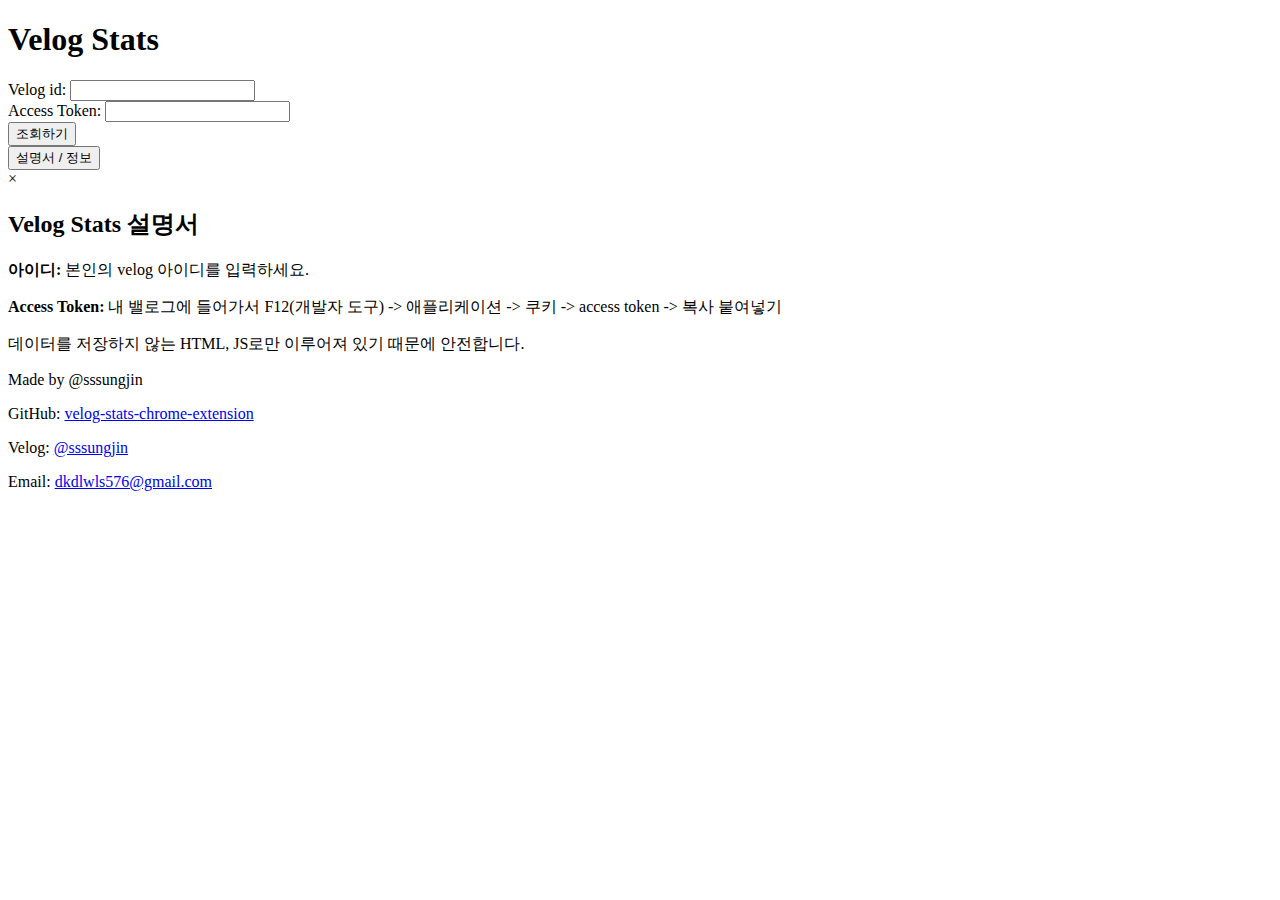
==== popup.html @ 38f6ad90 "feat: 설명서 / 정보 modal 추가" ====
<!DOCTYPE html>
<html lang="ko">
  <head>
    <meta charset="UTF-8" />
    <meta name="viewport" content="width=device-width, initial-scale=1.0" />
    <title>Velog 통계</title>
    <link rel="stylesheet" href="styles.css" />
  </head>
  <body>
    <h1>Velog Stats</h1>
    <form id="auth-form">
      <div class="form-group">
        <label for="userId">Velog id:</label>
        <input type="text" id="userId" required />
      </div>
      <div class="form-group">
        <label for="accessToken">Access Token:</label>
        <input type="text" id="accessToken" required />
      </div>
      <button type="submit">조회하기</button>
    </form>
    <button id="manual-button">설명서 / 정보</button>
    <div id="stats"></div>

    <div id="manual-modal" class="modal">
      <div class="modal-content">
        <span class="close">&times;</span>
        <h2>Velog Stats 설명서</h2>
        <p><strong>아이디:</strong> 본인의 velog 아이디를 입력하세요.</p>
        <p>
          <strong>Access Token:</strong> 내 밸로그에 들어가서 F12(개발자 도구)
          -> 애플리케이션 -> 쿠키 -> access token -> 복사 붙여넣기
        </p>
        <p>
          데이터를 저장하지 않는 HTML, JS로만 이루어져 있기 때문에 안전합니다.
        </p>
        <div class="author-info">
          <p>Made by @sssungjin</p>
          <p>
            GitHub:
            <a
              href="https://github.com/sssungjin/velog-stats-chrome-extension"
              target="_blank"
              >velog-stats-chrome-extension</a
            >
          </p>
          <p>
            Velog:
            <a href="https://velog.io/@sssungjin" target="_blank">@sssungjin</a>
          </p>
          <p>
            Email:
            <a href="mailto:dkdlwls576@gmail.com">dkdlwls576@gmail.com</a>
          </p>
        </div>
      </div>
    </div>

    <script src="popup.js"></script>
  </body>
</html>
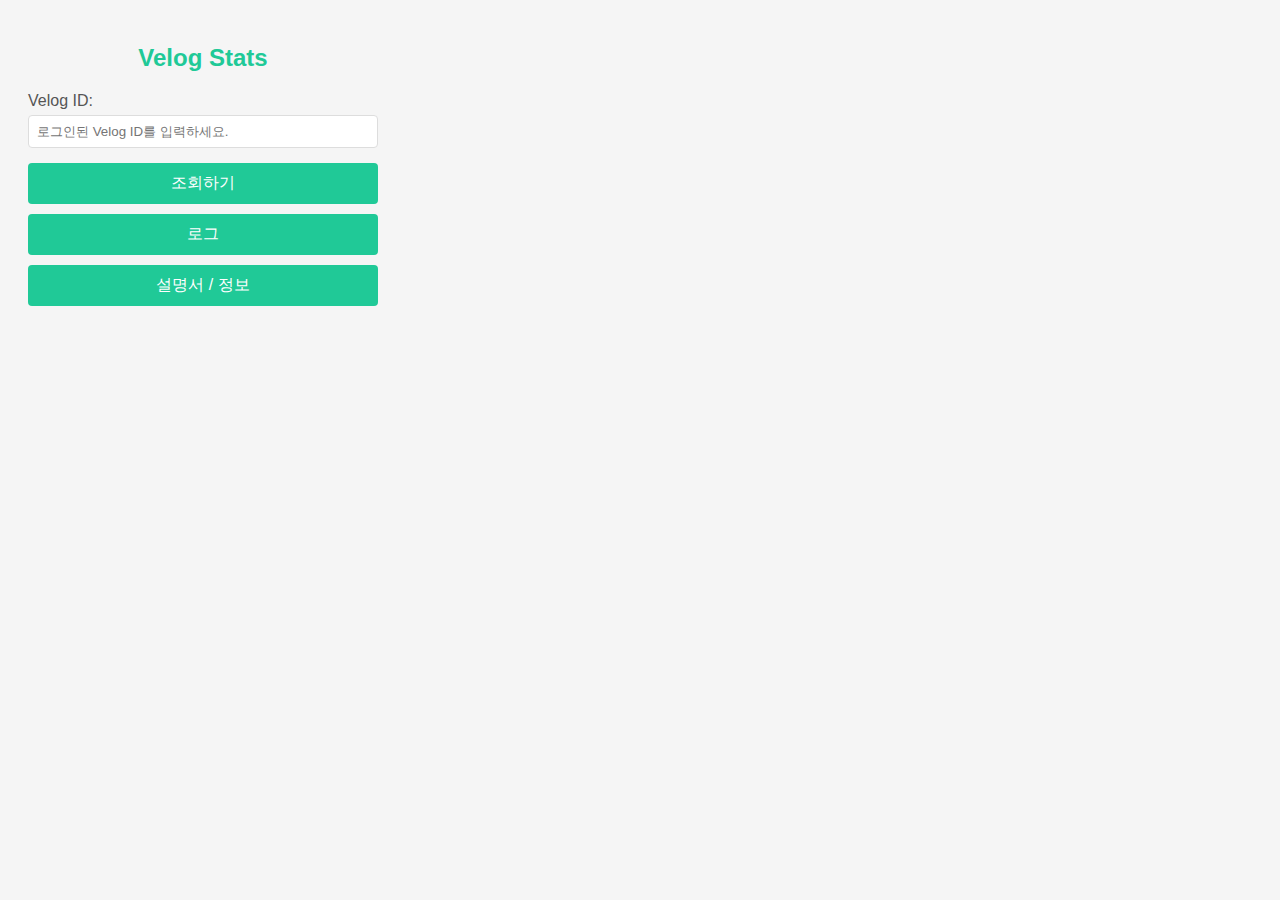
==== commit c7f777bc: "fix: Velog ID 입력란 placeholder 설정, 설명서 설명 수정" ====
--- a/popup.html
+++ b/popup.html
@@ -10,12 +10,13 @@
     <h1>Velog Stats</h1>
     <form id="auth-form">
       <div class="form-group">
-        <label for="userId">Velog id:</label>
-        <input type="text" id="userId" required />
-      </div>
-      <div class="form-group">
-        <label for="accessToken">Access Token:</label>
-        <input type="text" id="accessToken" required />
+        <label for="userId">Velog ID:</label>
+        <input
+          type="text"
+          id="userId"
+          placeholder="로그인된 Velog ID를 입력하세요."
+          required
+        />
       </div>
       <button type="submit">조회하기</button>
     </form>
@@ -26,22 +27,22 @@
       <div class="modal-content">
         <span class="close">&times;</span>
         <h2>Velog Stats 설명서</h2>
-        <p><strong>아이디:</strong> 본인의 velog 아이디를 입력하세요.</p>
+        <p>Velog ID: 본인의 Velog ID를 입력하세요.</p>
         <p>
-          <strong>Access Token:</strong> 내 밸로그에 들어가서 F12(개발자 도구)
-          -> 애플리케이션 -> 쿠키 -> access token -> 복사 붙여넣기
+          나의 ID 확인하기: Velog 로그인 > 내 벨로그 > url 확인
+          (velog.io/@{ID}/posts)
         </p>
         <p>
-          데이터를 저장하지 않는 HTML, JS로만 이루어져 있기 때문에 안전합니다.
+          Velog를 로그인 후 Velog 사이트에서 프로그램을 실행시키면
+          access_token을 추출하여 api를 호출 하여 Velog의 통계를 볼 수 있는
+          Chrome Extension 입니다.
         </p>
+        <p>데이터를 저장하지 않는 HTML, JS로만 이루어져 있습니다.</p>
         <div class="author-info">
-          <p>Made by @sssungjin</p>
           <p>
             GitHub:
-            <a
-              href="https://github.com/sssungjin/velog-stats-chrome-extension"
-              target="_blank"
-              >velog-stats-chrome-extension</a
+            <a href="https://github.com/sssungjin/Velog-Stats" target="_blank"
+              >Velog Stats</a
             >
           </p>
           <p>
@@ -56,6 +57,6 @@
       </div>
     </div>
 
-    <script src="popup.js"></script>
+    <script type="module" src="popup.js"></script>
   </body>
 </html>
--- a/styles.css
+++ b/styles.css
@@ -0,0 +1,152 @@
+body {
+  font-family: "Segoe UI", Tahoma, Geneva, Verdana, sans-serif;
+  padding: 20px;
+  width: 350px;
+  background-color: #f5f5f5;
+  color: #333;
+}
+
+h1 {
+  font-size: 24px;
+  color: #20c997;
+  text-align: center;
+  margin-bottom: 20px;
+}
+
+.form-group {
+  margin-bottom: 15px;
+}
+
+label {
+  display: block;
+  margin-bottom: 5px;
+  color: #555;
+}
+
+input {
+  width: 100%;
+  padding: 8px;
+  border: 1px solid #ddd;
+  border-radius: 4px;
+  box-sizing: border-box;
+}
+
+button {
+  width: 100%;
+  padding: 10px;
+  background-color: #20c997;
+  color: white;
+  border: none;
+  border-radius: 4px;
+  cursor: pointer;
+  font-size: 16px;
+  transition: background-color 0.3s;
+  margin-bottom: 10px;
+}
+
+button:hover {
+  background-color: #18a77b;
+}
+
+#stats {
+  margin-top: 20px;
+  background-color: white;
+  border-radius: 8px;
+  padding: 15px;
+  box-shadow: 0 2px 4px rgba(0, 0, 0, 0.1);
+  display: none;
+}
+
+.summary {
+  text-align: center;
+  margin-bottom: 15px;
+}
+
+.summary h2 {
+  color: #20c997;
+  margin-bottom: 10px;
+}
+
+.summary p {
+  margin: 5px 0;
+  font-size: 16px;
+}
+
+.post-item {
+  background-color: #f9f9f9;
+  border-radius: 4px;
+  padding: 10px;
+  margin-bottom: 10px;
+}
+
+.post-item strong {
+  color: #20c997;
+}
+
+.loading {
+  color: #20c997;
+  text-align: center;
+  font-weight: bold;
+}
+
+.error {
+  color: #dc3545;
+  text-align: center;
+  font-weight: bold;
+}
+
+.modal {
+  display: none;
+  position: fixed;
+  z-index: 1;
+  left: 0;
+  top: 0;
+  width: 100%;
+  height: 100%;
+  overflow: auto;
+  background-color: rgba(0, 0, 0, 0.4);
+}
+
+.modal-content {
+  background-color: #fefefe;
+  margin: 15% auto;
+  padding: 20px;
+  border: 1px solid #888;
+  width: 80%;
+  border-radius: 5px;
+}
+
+.close {
+  color: #aaa;
+  float: right;
+  font-size: 28px;
+  font-weight: bold;
+}
+
+.close:hover,
+.close:focus {
+  color: black;
+  text-decoration: none;
+  cursor: pointer;
+}
+
+.author-info {
+  margin-top: 20px;
+  padding-top: 10px;
+  border-top: 1px solid #ddd;
+  font-size: 0.9em;
+  color: #666;
+}
+
+.author-info p {
+  margin: 5px 0;
+}
+
+.author-info a {
+  color: #5661ff;
+  text-decoration: none;
+}
+
+.author-info a:hover {
+  text-decoration: underline;
+}
